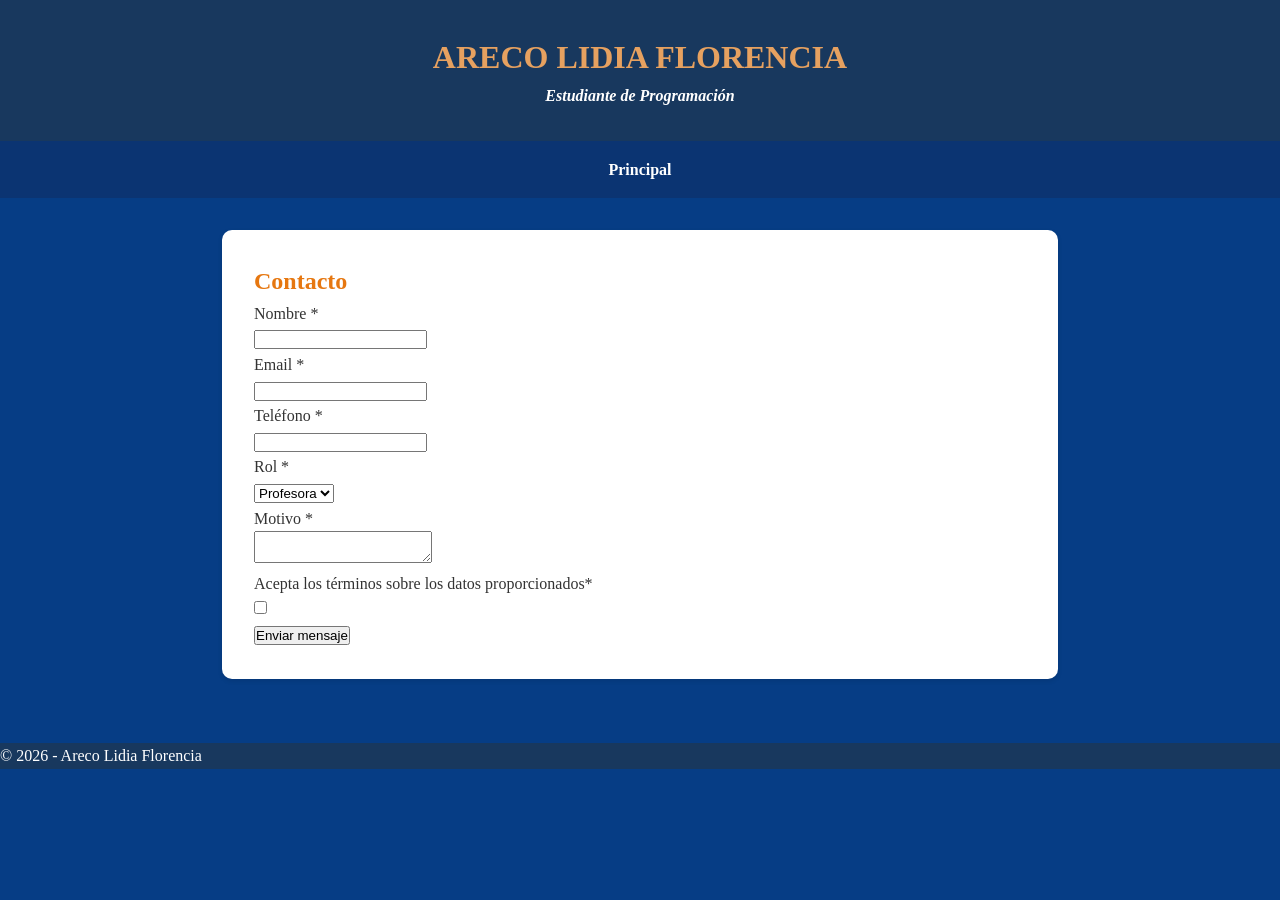
==== contact.html @ 2d6a8f0f "Agregar formulario de contacto final" ====
<!DOCTYPE html>
<html lang="es">
 <head>
  <meta charset="UTF-8">
  <meta name="viewport" content="width=device-width, initial-scale=1.0">
  <title>Areco — Mi Primer Sitio</title>
  <link rel="stylesheet" href="style.css">
 </head>
 <body>
   <header>
    <h1>ARECO LIDIA FLORENCIA</h1>
    <p class="destacado">Estudiante de Programación</p>
    </header>
 <nav>
  <a href="index.html">Principal</a>
 </nav>
 <main>
  
<section id="formulario">
 <h2>Contacto</h2>
 <form action="#" method="POST">
  <label for="nombre">Nombre *</label> 
  <br>
  <input type="text" id="nombre" name="nombre" required minlength="3">
  <br>
  <label for="email">Email *</label> 
  <br>
  <input type="email" id="email" name="email" required>
  <br>
  <label for="tel">Teléfono *</label> 
  <br>
  <input type="tel" id="tel" name="telefono" pattern="[0-9]{10}" required>
  <br>
  <label for="rol">Rol  *</label> 
  <br>
  <select id="rol" name="Rol">
    <option value="profesora">Profesora</option>
    <option value="tecnica">Tecnica</option>
    <option value="analista">Analista</option>
  </select>
  <br>
  <label for="motivo">Motivo *</label> 
  <br>
  <textarea id="motivo" name="motivo" required minlength="10"></textarea>
  <br>
  <label for="terminos">Acepta los términos sobre los datos proporcionados*</label> 
  <br>
  <input type="checkbox" id="terminos" name="terminos" required>
  <br>
  <button type="submit">Enviar mensaje</button>
  </form>
  </section>
</main>

 <footer>
  <p>&copy; 2026 - Areco Lidia Florencia</p>
 </footer>
</html>
---- style.css ----
/* ===== RESET BASICO ===== */
* {
 margin: 0; /* Elimina margenes por defecto */
 padding: 0; /* Elimina relleno por defecto */
 box-sizing: border-box; /* Los bordes se incluyen en el ancho */
}
/* ===== TIPOGRAFIA BASE ===== */
body {
 font-family: Georgia, "Times New Roman", Times, serif;
 font-size: 16px; /* Tamanio base */
 line-height: 1.6; /* Espacio entre lineas */
 color: #333333; /* Gris oscuro para el texto */
 background-color: #063d85; /* Fondo gris claro */
}

/* ===== HEADER ===== */
header {
 font-family:Georgia, 'Times New Roman', Times, serif;
 background-color: #18385e; /* Azul */
 color: rgb(230, 161, 96);
 text-align: center;
 padding: 2rem; /* Espacio interno */
}
/* ===== NAV ===== */
nav {
 background-color: #0b3472; /* Azul oscuro */
 padding: 1rem;
 text-align: center;
}
nav a {
 color: white;
 text-decoration: none; /* Sin subrayado */
 margin: 0 1rem; /* Espacio entre links */
 font-weight: bold;
}

/* ===== FOOTER ===== */
footer {
 color: white;
 background-color: #18385e;
}

/* ===== MAIN ===== */
main {
 max-width: 900px; /* Ancho maximo */
 margin: 0 auto; /* Centrar horizontalmente */
 padding: 2rem;
}
/* ===== SECCIONES ===== */
section {
 background-color: white;
 border-radius: 10px; /* Esquinas redondeadas */
 padding: 2rem;
 margin-bottom: 2rem;
 box-shadow: 0 2px 5px rgba(0,0,0,0.1); /* Sombra suave */
}
/* ===== IMAGENES ===== */
img {
 max-width: 60%; /* Nunca mas ancho que su contenedor */
 height: auto; /* Mantiene proporcion */
 border-radius: 8px;
 display: block; margin: 0 auto; /*Centrado de imagenes*/
}
/* ===== LISTAS ===== */
ul, ol {
 padding-left: 2rem; /* Indentacion de la lista */
 margin-bottom: 1rem;
}

/*ELEMENTO, CLASE Y PSEUDO-CLASE*/

h2 {
 color: rgb(230, 119, 16);
}
.destacado {
 color: rgb(255, 255, 255);
 font-weight: bold;
 font-style: italic;
 }
a:hover {
 text-decoration: underline; /* Subrayado al pasar el mouse */
 color: rgb(115, 176, 204);
}
a:active { color: rgb(160, 214, 240);
}
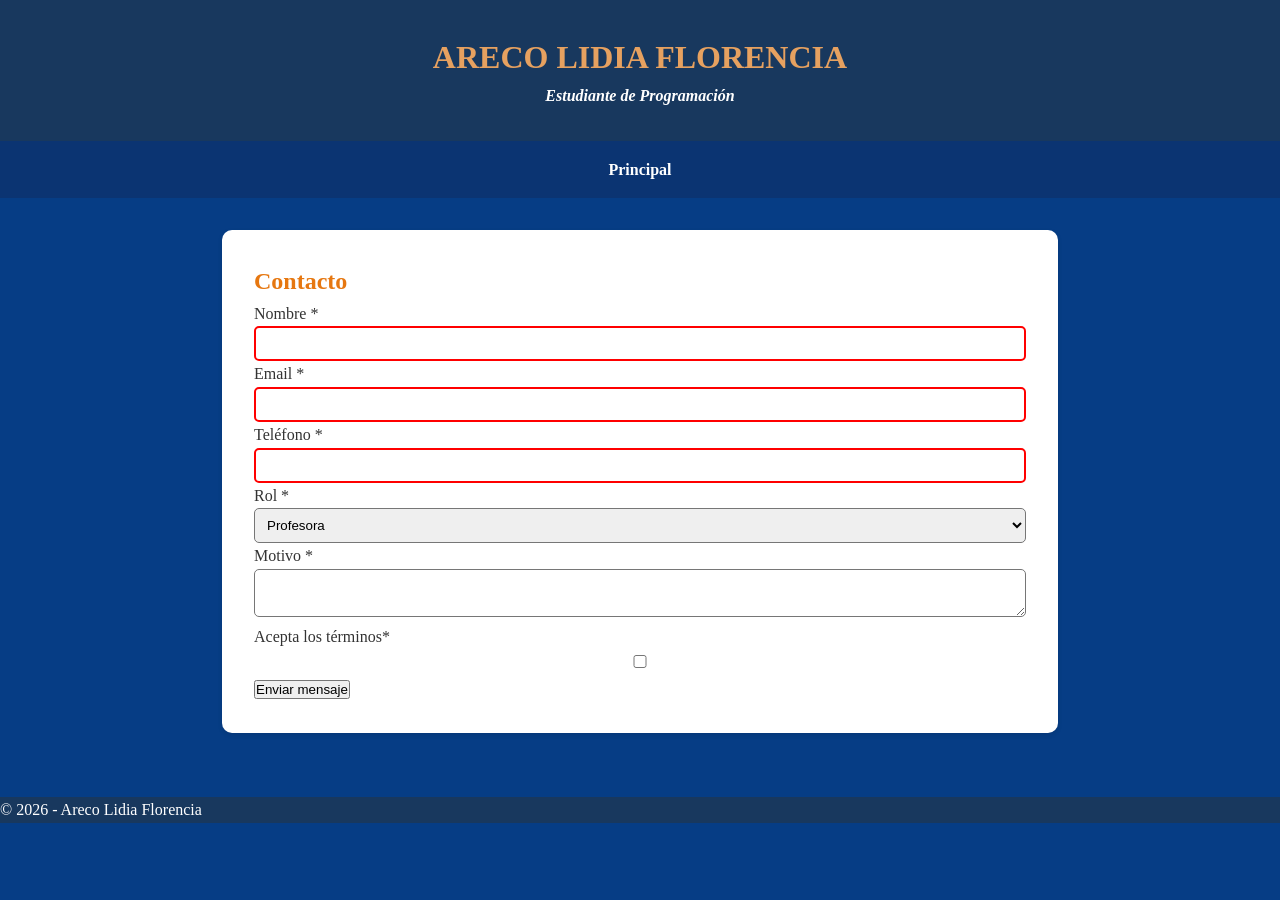
==== commit 2f8f7080: "Reestructuracion del formulario" ====
--- a/contact.html
+++ b/contact.html
@@ -43,7 +43,7 @@
   <br>
   <textarea id="motivo" name="motivo" required minlength="10"></textarea>
   <br>
-  <label for="terminos">Acepta los términos sobre los datos proporcionados*</label> 
+  <label for="terminos">Acepta los términos*</label> 
   <br>
   <input type="checkbox" id="terminos" name="terminos" required>
   <br>
--- a/style.css
+++ b/style.css
@@ -84,3 +84,23 @@
 a:active { color: rgb(160, 214, 240);
 }
 
+/*FORMULARIO*/
+input:valid {
+  border: 2px solid green;
+  background-color: #e6ffe6;
+}
+
+input:invalid:not(:placeholder-shown) {
+  border: 2px solid red;
+}
+
+input:focus {
+  border: 2px solid blue;
+  box-shadow: 0 0 5px aqua;
+}
+
+input, textarea, select {
+  width: 100%;
+  padding: 8px;
+  border-radius: 5px;
+}
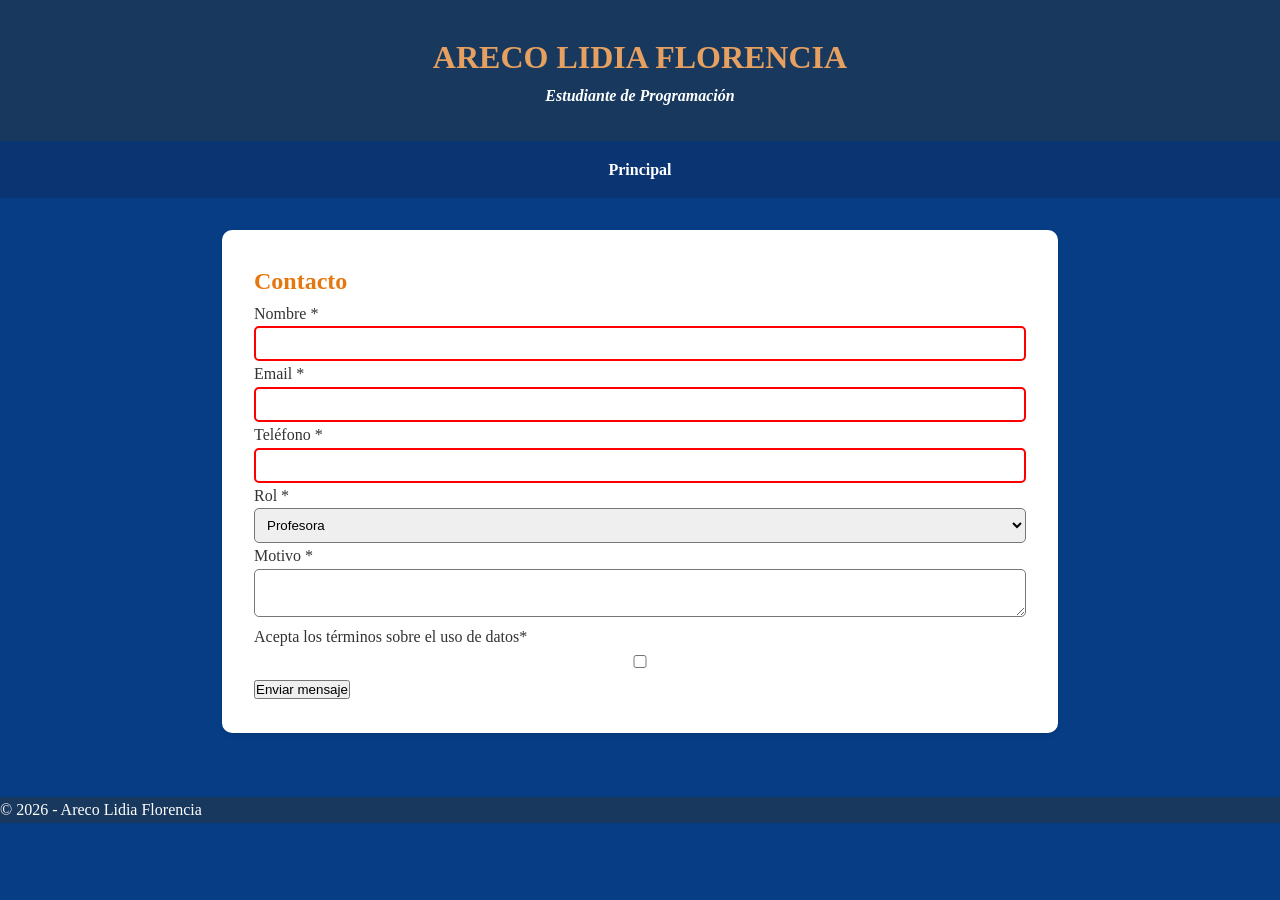
==== commit 43a097b3: "Reestructuracion del formulario" ====
--- a/contact.html
+++ b/contact.html
@@ -43,7 +43,7 @@
   <br>
   <textarea id="motivo" name="motivo" required minlength="10"></textarea>
   <br>
-  <label for="terminos">Acepta los términos*</label> 
+  <label for="terminos">Acepta los términos sobre el uso de datos*</label> 
   <br>
   <input type="checkbox" id="terminos" name="terminos" required>
   <br>
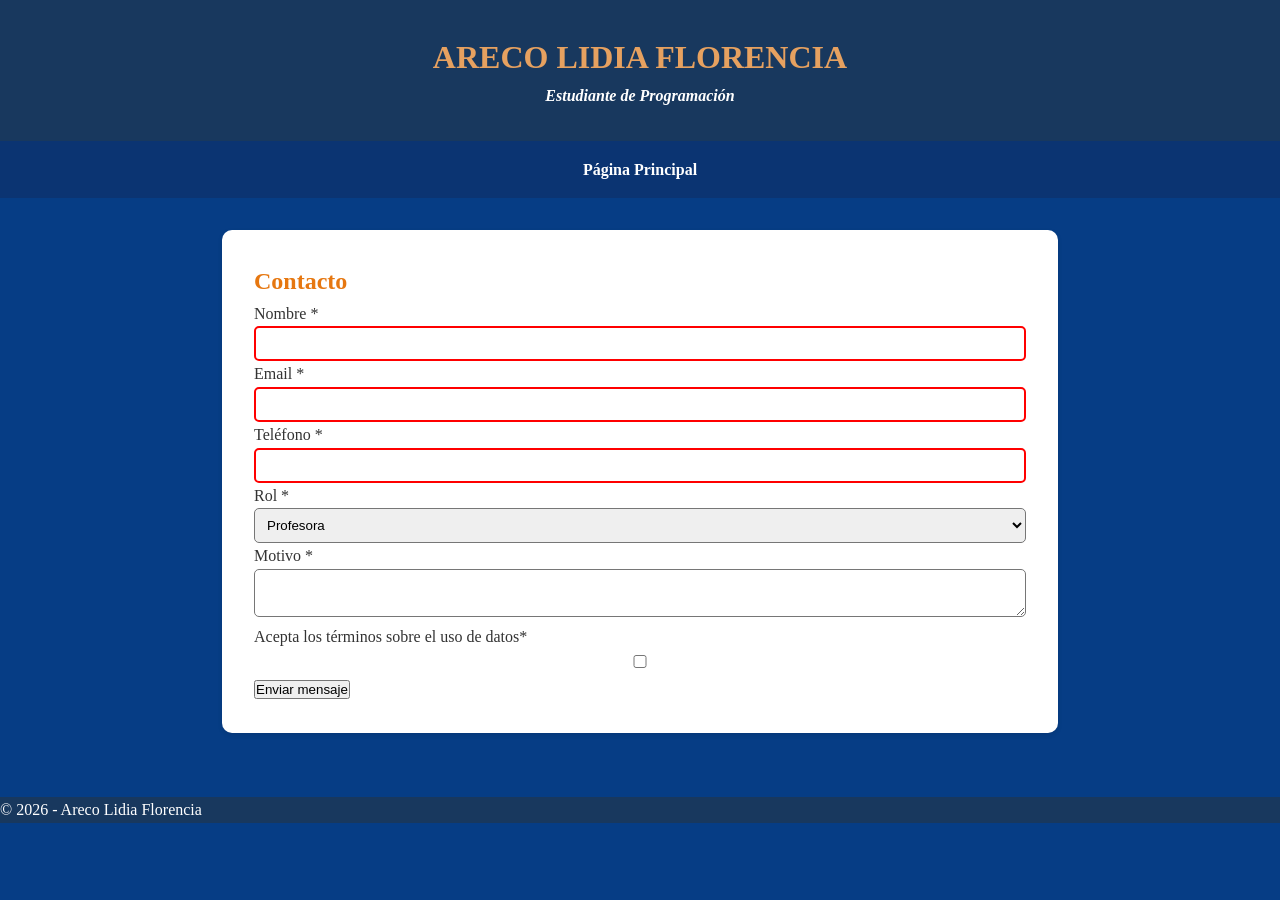
==== commit c794f4c8: "Estructura de formulario final" ====
--- a/contact.html
+++ b/contact.html
@@ -12,7 +12,7 @@
     <p class="destacado">Estudiante de Programación</p>
     </header>
  <nav>
-  <a href="index.html">Principal</a>
+  <a href="index.html">Página Principal</a>
  </nav>
  <main>
   
